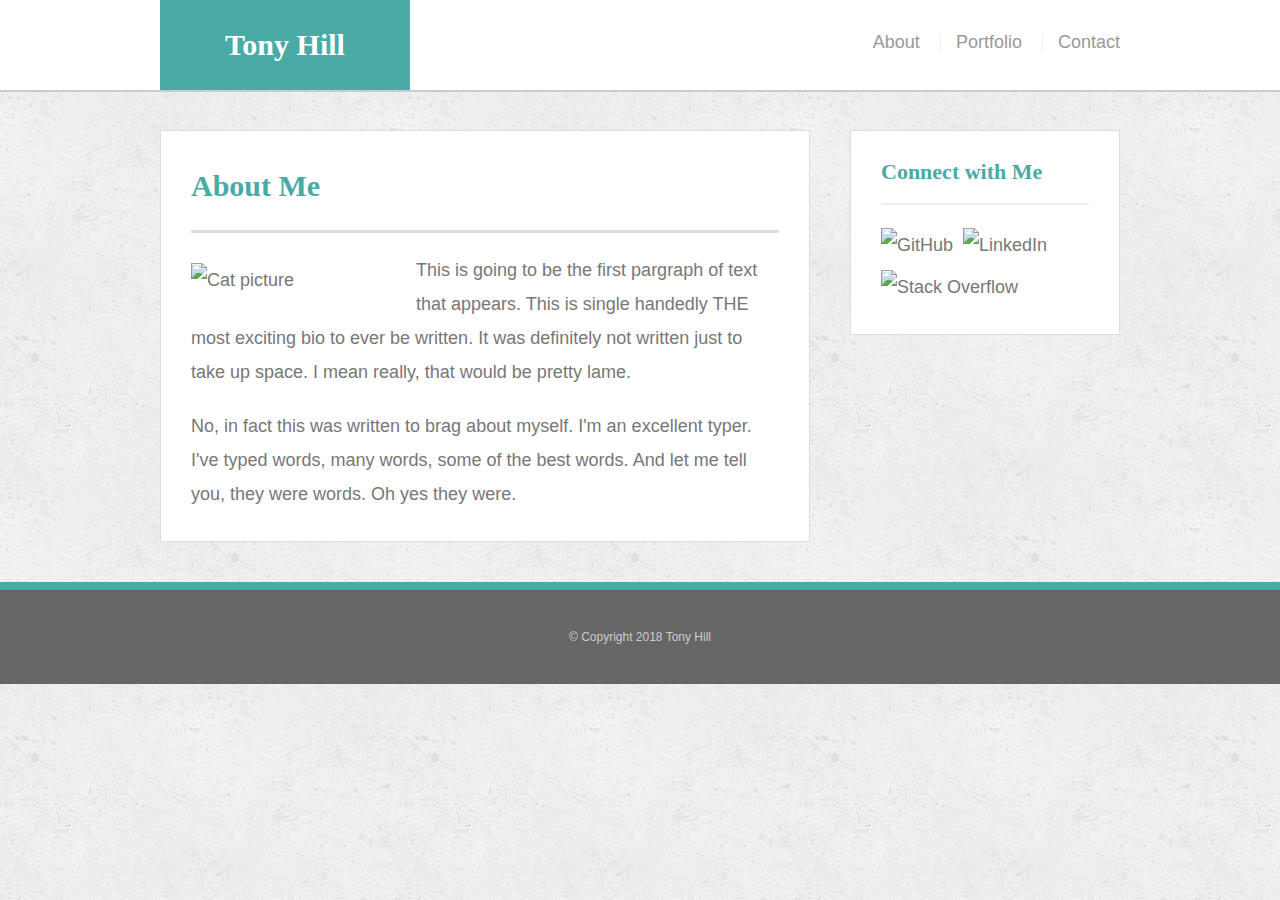
==== index.html @ d0a434f0 "first commit" ====
<!DOCTYPE html>
<html>
<head>
  <meta charset="utf-8" />
  <meta http-equiv="X-UA-Compatible" content="IE=edge">
  <title>About Me</title>
  <link rel="Stylesheet" type="text/css" href="reset.css">
  <link rel="Stylesheet" type="text/css" href="style.css">
  
  <meta name="viewport" content="width=device-width, initial-scale=1">
  <link rel="stylesheet" type="text/css" media="screen" href="main.css" />
  <script src="main.js"></script>
</head>
<body>
  <header id="masthead">
  <div class="container">
    <a href="index.html" id="logo"> Tony Hill</a>
      <nav>
        <a href="index.html">About</a>
        <a href="portfolio.html">Portfolio</a>
        <a href="contact.html">Contact</a>
      </nav>
  </div>
  </header>

<div id="main-container" class="container">
  <section class="main-section">
    <h1>About Me</h1>
    <img src="https://media.licdn.com/dms/image/C5603AQHllRBai4riAw/profile-displayphoto-shrink_200_200/0?e=1525536000&v=alpha&t=Tf_b6HXivAj4qrbxL-41RnO-zx4Ndbo7AsSyMtvUtq0" class="auth-image" alt="Cat picture">

    <p>This is going to be the first pargraph of text that appears. This is single handedly THE most exciting bio to ever be written. It was definitely not written just to take up space. I mean really, that would be pretty lame.</p>

    <p>No, in fact this was written to brag about myself. I'm an excellent typer. I've typed words, many words, some of the best words. And let me tell you, they were words. Oh yes they were.</p>
  
  </section>

  <section class="sidebar">
    <div id="connect">
      <h2>Connect with Me</h2>
      <img src="https://images.duckduckgo.com/iu/?u=http%3A%2F%2Ficons.iconarchive.com%2Ficons%2Fartcore-illustrations%2Fartcore-4%2F512%2Fgithub-icon.png&f=1" class="social" alt="GitHub">
      <img src="https://images.duckduckgo.com/iu/?u=http%3A%2F%2Fwww.clipartbest.com%2Fcliparts%2Fdi6%2FeEA%2Fdi6eEAo6T.png&f=1" class="social" alt="LinkedIn">
      <img src="https://images.duckduckgo.com/iu/?u=http%3A%2F%2Ficons.iconarchive.com%2Ficons%2Flimav%2Fflat-gradient-social%2F512%2FStackoverflow-icon.png&f=1"class="social" alt="Stack Overflow">
    </div>
  </section>
</div>

<footer>
  <div class="container">
    &copy; Copyright 2018 Tony Hill
  </div>

</footer>

</body>
</html>
---- style.css ----
body {
  font-family: Arial, "Helvetica Neue", Helvetica, sans-serif;
  font-size: 18px;
  line-height: 34px;
  color: #777;
  background: url("concrete_seamless.png");
}

* {
  box-sizing: border-box;
}

/* general */

.container {
  width: 100%;
  max-width: 960px;
  margin: 0 auto;
  clear: both;
}

h1,
h2,
h3,
p {
  margin-bottom: 20px;
}

p:last-child {
  margin-bottom: 0;
}

h1,
h2,
h3 {
  font-family: Georgia, Times, "Times New Roman", serif;
  font-weight: 700;
  color: #4aaaa5;
}

h1 {
  padding-bottom: 20px;
  font-size: 30px;
  line-height: 49px;
  border-bottom: 3px solid #ddd;
}

h2,
h3 {
  font-size: 22px;
}

/* header */

#masthead {
  position: fixed;
  z-index: 99;
  width: 100%;
  margin: 0 0 30px;
  overflow: auto;
  color: #fff;
  background: #fff;
  border-bottom: 2px solid #ccc;
}

#logo {
  float: left;
  width: 250px;
  height: 90px;
  font-family: Georgia, Times, "Times New Roman", serif;
  font-size: 30px;
  font-weight: 700;
  line-height: 90px;
  color: #fff;
  text-align: center;
  text-decoration: none;
  background: #4aaaa5;
}

nav {
  float: right;
  margin-top: 25px;
}

nav a {
  display: inline-block;
  padding-left: 15px;
  margin-left: 15px;
  line-height: 18px;
  color: #999;
  text-decoration: none;
  border-left: 1px solid #efefef;
}

nav a:first-child {
  border-left: 0 none;
}

/* footer */

footer {
  padding: 30px 0;
  clear: both;
  font-size: 12px;
  color: #fff;
  color: #ccc;
  text-align: center;
  background: #666;
  border-top: 8px solid #4aaaa5;
}

/* sidebar */

.sidebar {
  float: right;
  width: 100%;
  max-width: 270px;
  padding: 30px;
  margin-bottom: 20px;
  background: #fff;
  border: 1px solid #ddd;
}

h3,
.sidebar h2 {
  padding-bottom: 20px;
  margin-bottom: 15px;
  line-height: 22px;
  border-bottom: 2px solid #eee;
}

.social {
  width: 62px;
  height: 62px;
  margin-top: 8px;
  margin-right: 5px;
}

.social:last-child {
  margin-right: 0;
}

/* main */

#main-container {
  padding-top: 130px;
}

.main-section {
  float: left;
  width: 100%;
  max-width: 650px;
  padding: 30px;
  margin: 0 0 40px;
  background: #fff;
  border: 1px solid #ddd;
}

/* portfolio page */

.work {
  position: relative;
  float: left;
  width: 274px;
  margin: 20px 0 25px;
  overflow: auto;
}

.work:nth-child(even) {
  margin-right: 40px;
}

.work img {
  width: 100%;
  border: 0 none;
  opacity: 0.8;
}

.work h3 {
  position: absolute;
  bottom: 20px;
  width: 100%;
  padding: 15px;
  margin-bottom: 0;
  font-weight: 300;
  line-height: 30px;
  color: #fff;
  text-align: center;
  background: #4aaaa5;
  border-bottom: 0;
}

.auth-image {
  float: left;
  width: 200px;
  height: auto;
  margin-top: 10px;
  margin-right: 25px;
}

/* contact page */

#contact-form ul {
  margin-bottom: 20px;
}

#contact-form li {
  margin-bottom: 10px;
}

label,
input[type=text],
input[type=email],
textarea {
  display: block;
  width: 100%;
}

input[type=text],
input[type=email],
textarea {
  height: 35px;
  padding: 0 10px;
  font-size: 14px;
  border: 1px solid #ddd;
}

textarea {
  height: 200px;
}

input[type=submit] {
  padding: 10px 30px;
  font-size: 18px;
  color: #fff;
  cursor: pointer;
  background: #4aaaa5;
  border: 0 none;
}



@media only screen and (max-width: 980px) {
  #logo {
    margin-left: 40px;
    font-size: 20px;
  }

  nav {
    margin-right: 40px;
  }

  .main-section {
    margin-left: 40px;
    margin-right: 40px;
    max-width: 380px;
    margin-top:40px;

  }

  #main-container {
    padding-top: 100px;
  }
  .sidebar {
    margin-right: 40px;
    margin-top: 40px;
    width: 100%;
    max-width: 250px;
    padding: 30px;
    margin-bottom: 20px;
    float: left;
}

.social {
  width: 50px;
  height: 50px;
  margin-top: 8px;
  margin-right: 5px;
}

}

@media only screen and (max-width: 768px) {
  #logo {
    margin-left: 40px;
    font-size: 20px;
  }

  nav {
    margin-right: 40px;
  }

  .main-section {

    max-width: 600px;
    margin-top:30px;
    align-self: center;

  }

  #main-container {
    padding-top: 100px;
  }

  .sidebar {
    margin-left: 40px;
    background-color:white;
    max-width: 600px;
  }
}

@media only screen and (max-width: 640px) {
  #masthead {
    position: static;
  }

  #logo {
    width:100%;
    font-size: 30px;
    margin:auto;
  }

  nav {
    text-align:center;
    width:100%;
    height: 60px;
    margin:auto;
  }

  .main-section {
    margin-left: 10px;
    margin-right: 20px;
    max-width: 570px;
  }

    #main-container {
    padding-top: 0px;
  }

  .sidebar {
    margin-left: 10px;
    float:left;
    background-color:white;
    max-width: 570px;
  }

  .work{
     width:90%;
     margin-left:20px;
     padding-right:0px;
   }
 

  }
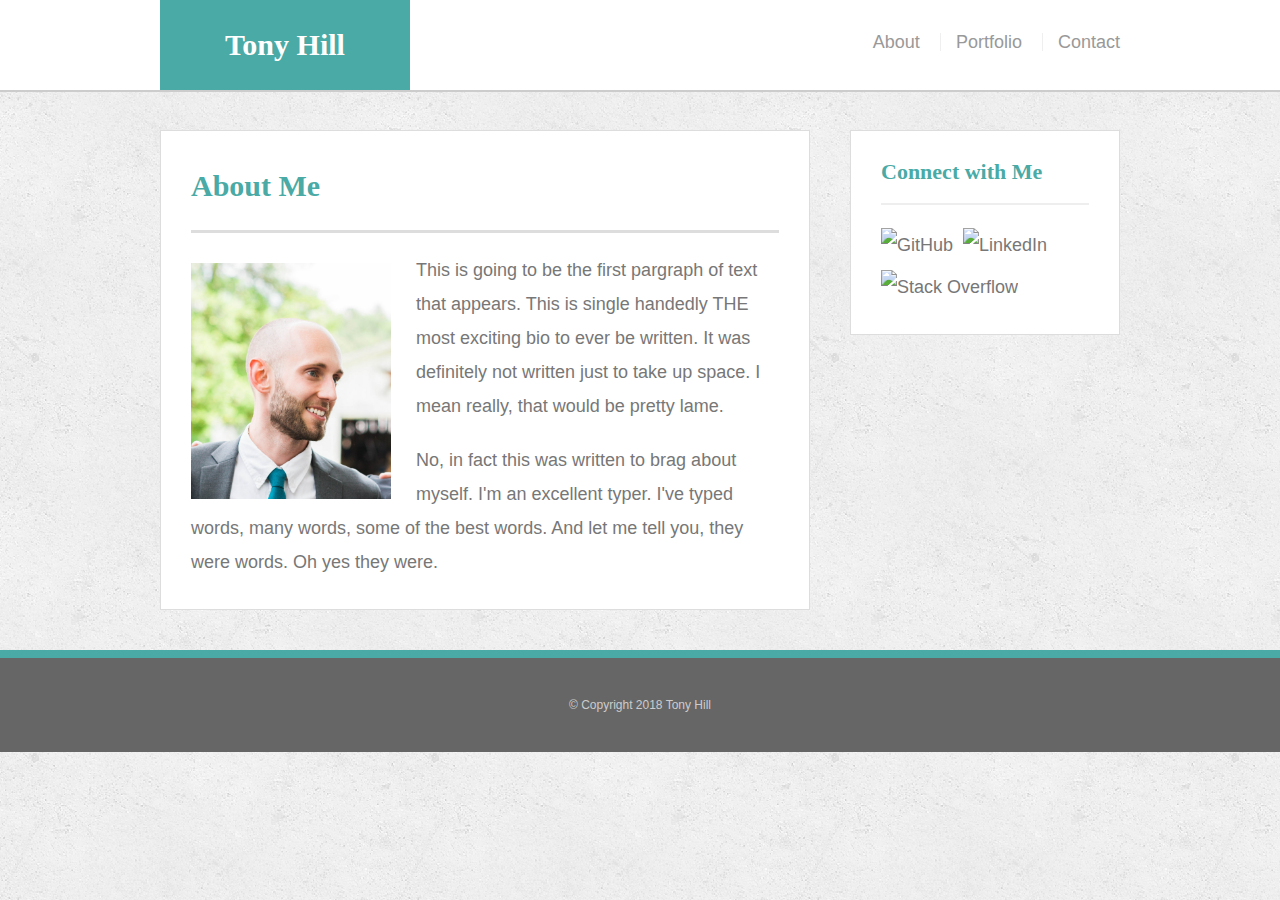
==== commit 8eb13ab6: "updating img file" ====
--- a/index.html
+++ b/index.html
@@ -26,7 +26,7 @@
 <div id="main-container" class="container">
   <section class="main-section">
     <h1>About Me</h1>
-    <img src="https://media.licdn.com/dms/image/C5603AQHllRBai4riAw/profile-displayphoto-shrink_200_200/0?e=1525536000&v=alpha&t=Tf_b6HXivAj4qrbxL-41RnO-zx4Ndbo7AsSyMtvUtq0" class="auth-image" alt="Cat picture">
+    <img src="Bret and Erin Wedding-1 Pre Ceremony-0167-2.jpg" class="auth-image" alt="profile pic">
 
     <p>This is going to be the first pargraph of text that appears. This is single handedly THE most exciting bio to ever be written. It was definitely not written just to take up space. I mean really, that would be pretty lame.</p>
 
@@ -52,4 +52,4 @@
 </footer>
 
 </body>
-</html>+</html>
--- a/style.css
+++ b/style.css
@@ -172,6 +172,7 @@
 
 .work img {
   width: 100%;
+  height: 100%;
   border: 0 none;
   opacity: 0.8;
 }
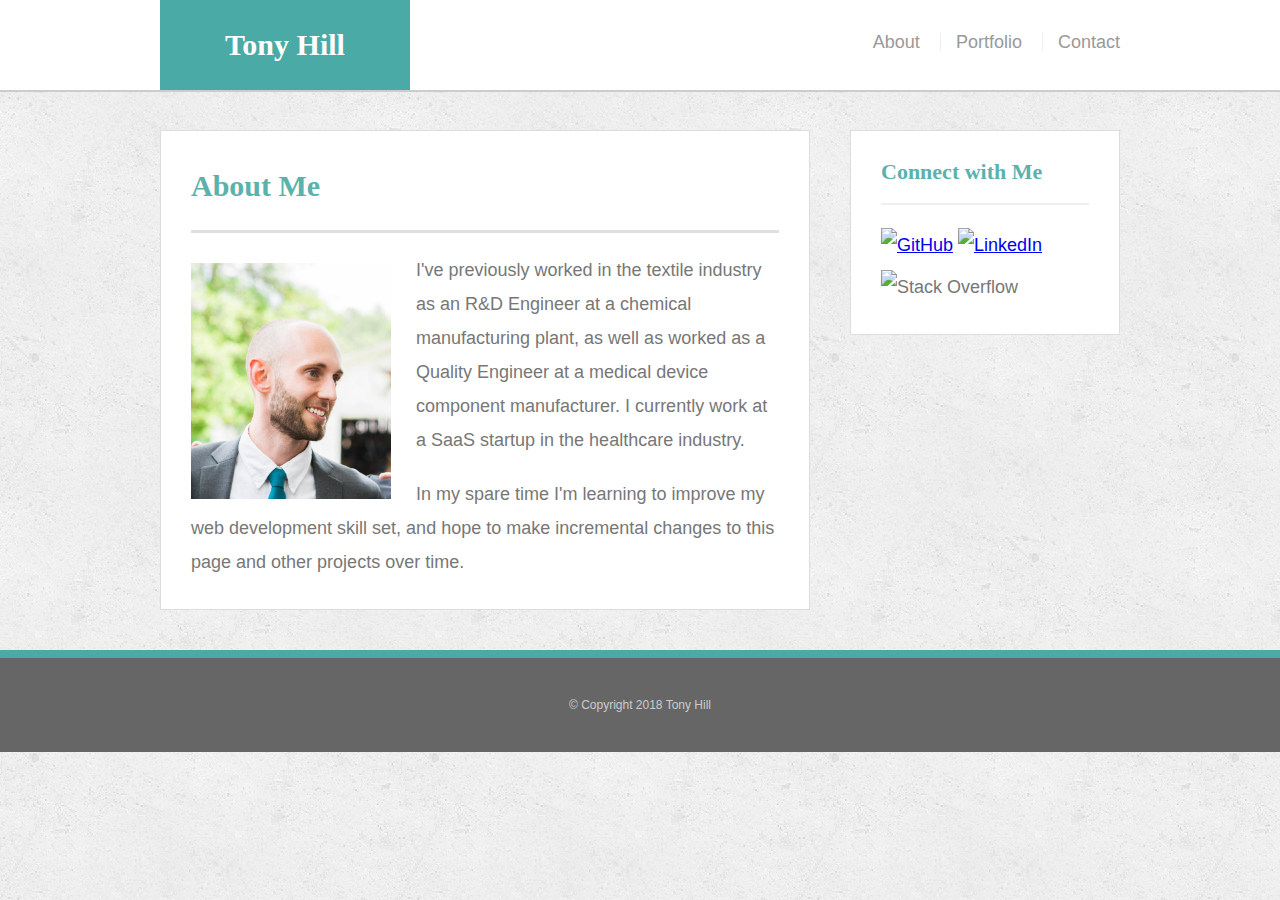
==== commit 28a35325: "Updated links on portfolio page" ====
--- a/index.html
+++ b/index.html
@@ -28,18 +28,21 @@
     <h1>About Me</h1>
     <img src="Bret and Erin Wedding-1 Pre Ceremony-0167-2.jpg" class="auth-image" alt="profile pic">
 
-    <p>This is going to be the first pargraph of text that appears. This is single handedly THE most exciting bio to ever be written. It was definitely not written just to take up space. I mean really, that would be pretty lame.</p>
+    <p>I've previously worked in the textile industry as an R&D Engineer at a chemical manufacturing plant, as well as worked as a Quality Engineer at a medical device component manufacturer.  I currently work at a SaaS startup in the healthcare industry.</p>
+    <p>In my spare time I'm learning to improve my web development skill set, and hope to make incremental changes to this page and other projects over time.</p>
 
-    <p>No, in fact this was written to brag about myself. I'm an excellent typer. I've typed words, many words, some of the best words. And let me tell you, they were words. Oh yes they were.</p>
-  
   </section>
 
   <section class="sidebar">
     <div id="connect">
       <h2>Connect with Me</h2>
-      <img src="https://images.duckduckgo.com/iu/?u=http%3A%2F%2Ficons.iconarchive.com%2Ficons%2Fartcore-illustrations%2Fartcore-4%2F512%2Fgithub-icon.png&f=1" class="social" alt="GitHub">
-      <img src="https://images.duckduckgo.com/iu/?u=http%3A%2F%2Fwww.clipartbest.com%2Fcliparts%2Fdi6%2FeEA%2Fdi6eEAo6T.png&f=1" class="social" alt="LinkedIn">
-      <img src="https://images.duckduckgo.com/iu/?u=http%3A%2F%2Ficons.iconarchive.com%2Ficons%2Flimav%2Fflat-gradient-social%2F512%2FStackoverflow-icon.png&f=1"class="social" alt="Stack Overflow">
+      <a href="https://github.com/thill2">
+        <img src="https://images.duckduckgo.com/iu/?u=http%3A%2F%2Ficons.iconarchive.com%2Ficons%2Fartcore-illustrations%2Fartcore-4%2F512%2Fgithub-icon.png&f=1" class="social" alt="GitHub" /></a>
+      </a>
+      <a href="https://www.linkedin.com/in/anthony-hill-8671a0b0/">
+        <img src="https://images.duckduckgo.com/iu/?u=http%3A%2F%2Fwww.clipartbest.com%2Fcliparts%2Fdi6%2FeEA%2Fdi6eEAo6T.png&f=1" class="social" alt="LinkedIn" /></a>
+      </a>
+      <img src="https://images.duckduckgo.com/iu/?u=http%3A%2F%2Ficons.iconarchive.com%2Ficons%2Flimav%2Fflat-gradient-social%2F512%2FStackoverflow-icon.png&f=1" class="social" alt="Stack Overflow" /></a>
     </div>
   </section>
 </div>
--- a/style.css
+++ b/style.css
@@ -36,6 +36,7 @@
   font-family: Georgia, Times, "Times New Roman", serif;
   font-weight: 700;
   color: #4aaaa5;
+  opacity: .9;
 }
 
 h1 {
@@ -270,6 +271,13 @@
     padding: 30px;
     margin-bottom: 20px;
     float: left;
+    
+}
+
+#connect {
+  display:flex;
+  justify-content:space-between;
+  border:solid;
 }
 
 .social {
@@ -307,7 +315,13 @@
     margin-left: 40px;
     background-color:white;
     max-width: 600px;
-  }
+}
+
+#connect {
+  display:flex;
+  justify-content:space-between;
+  border:solid;
+}
 }
 
 @media only screen and (max-width: 640px) {
@@ -343,6 +357,12 @@
     float:left;
     background-color:white;
     max-width: 570px;
+  }
+
+  #connect {
+    display:flex;
+    justify-content:space-between;
+    border:solid;
   }
 
   .work{
